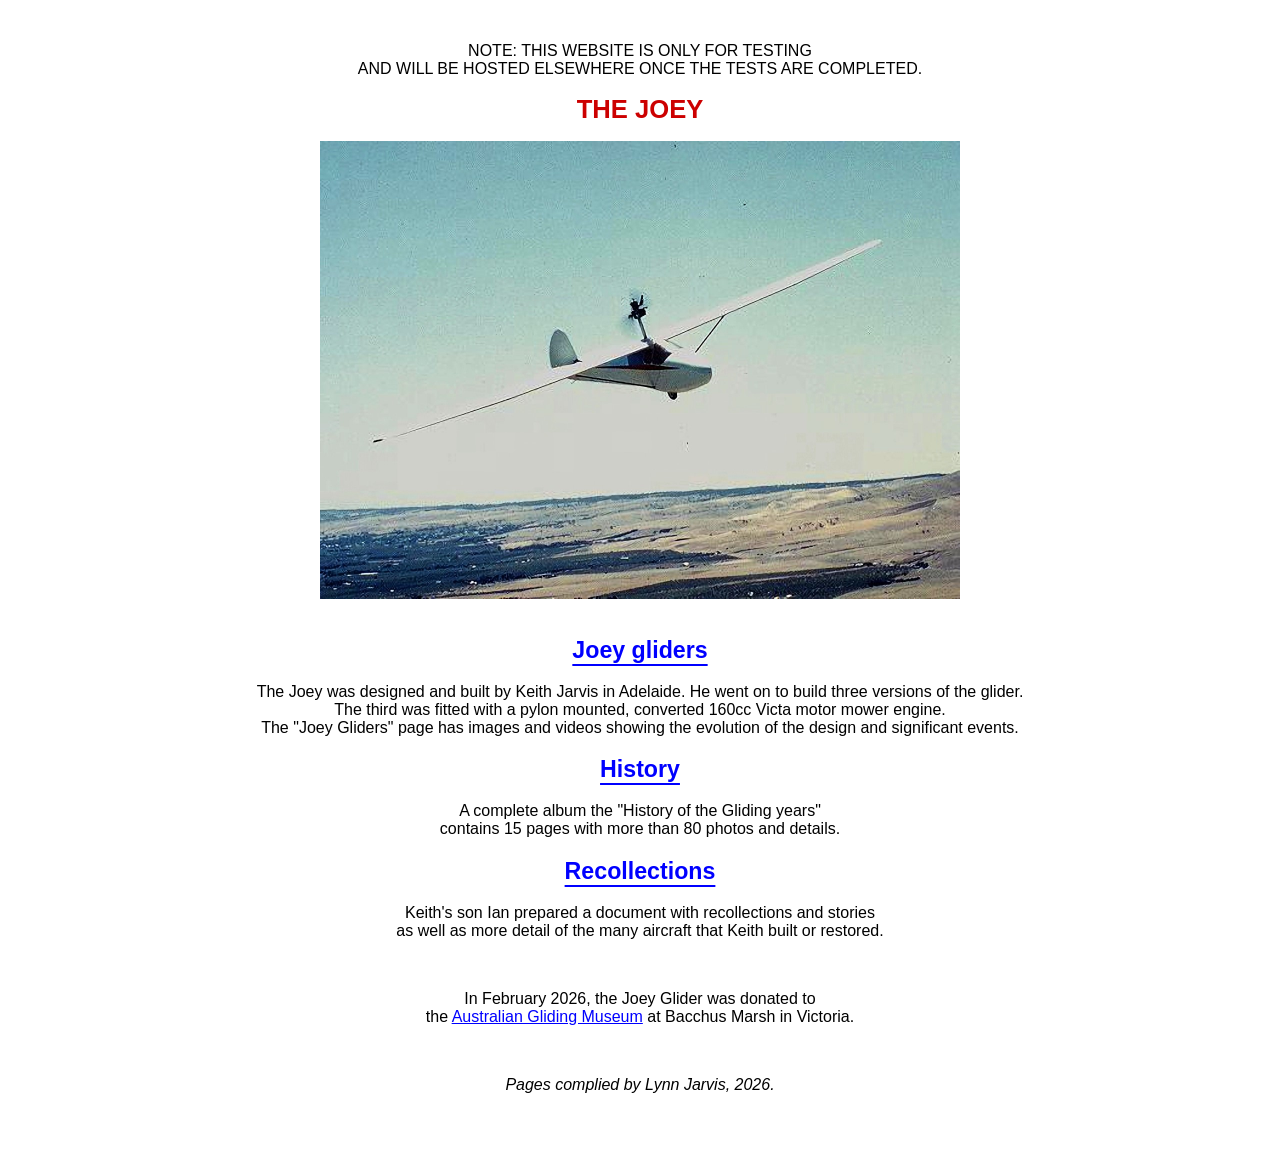
==== index.html @ c30df874 "Copy complete repo" ====
<!DOCTYPE HTML PUBLIC "-//W3C//DTD HTML 4.0 Transitional//EN">

<meta http-equiv="Content-Type" content="text/html; charset=UTF-8" />

<html>

<head>

<link rel="stylesheet" type="text/css" href="styles\generalstyles.css">

<title>The Joey</title>

<script language="JavaScript">

function popup(FILE, FEATURES) { 
    CONTENT = "<HTML><HEAD><TITLE>Enlarged image</TITLE></HEAD>" +
              "<BODY><CENTER><FORM><INPUT TYPE='BUTTON' VALUE='Close'" +
               "onClick='window.close()'></FORM><P><IMG SRC='" + FILE + 
               "' BORDER=0>" + "</CENTER>"+ "</BODY></HTML>";
              pop = window.open("","",FEATURES);
              pop.document.open();
              pop.focus();
              pop.document.write(CONTENT);
              pop.document.close();

} 


function view (imagefile) { 
   var winShell
   var atext, btext, ctext;
   var fso;
   var quoteS = String.fromCharCode(34);

   atext=self.location.href; // the current page path
   fso  = new ActiveXObject("Scripting.FileSystemObject"); 
   btext = fso.GetParentFolderName(atext); // path without the page name
   delete(fso);

   atext = quoteS + "\\" + btext + exefile  + quoteS; // add the image relative path and put in quotes
   atext = atext.replace( /\//g, '\\' ); // make sure the slashes are the right way round
   ctext = "btext = " + btext + " atext = " + atext;
   // alert(ctext);

   atext = "rundll32.exe %SystemRoot%\system32\shimgvw.dll,ImageView_Fullscreen";
   // add the image path
   atext = atext + "\\" + imagefile;
   alert(text);

   // Run the given executable
   winShell = new ActiveXObject("WScript.Shell");
   // winShell.Run(atext);
   delete(winShell);
}

</script>


</head>

<body>


<br>


<p style="text-align:center;">NOTE: THIS WEBSITE IS ONLY FOR TESTING<br>
AND WILL BE HOSTED ELSEWHERE ONCE THE TESTS ARE COMPLETED.<br>
</p>


<H1><CENTER>THE JOEY</CENTER></H1>

<center>
<img  src="IMAGES/joey_6_X2.jpg" width=640 ALT="Joey">
</center>
<br>

<h2><a href="Joey-Gliders.html" target="_blank">Joey gliders</a></h2>

<p style="text-align:center;">The Joey was designed and built by Keith Jarvis in Adelaide. He went on to build three versions of the glider.<br>
The third was fitted with a pylon mounted, converted 160cc Victa motor mower engine.<br>
The "Joey Gliders" page has images and videos showing the evolution of the design and significant events.
</p>

<h2 id="section1"><a href="Gliding-Years.html" target="_blank">History</a></h2>

<p style="text-align:center;">
A complete album the "History of the Gliding years"</a><br>contains 15 pages with more than 80 photos and details. 
</p>

<h2 id="section1"><a href="DOCUMENTS/private.pdf" target="_blank">Recollections</a></h2>

<p style="text-align:center;">
Keith's son Ian prepared a document with recollections and stories<br>
as well as more detail of the many aircraft that Keith built or restored.
</p>


<!--
<h2 id="section1"><a href="DOCUMENTS/Keith Jarvis and Joey Glider Stories.pdf" target="_blank">Recollections</a></h2>

<p style="text-align:center;">
Keith's son Ian prepared a document with recollections and stories<br>
as well as more detail of the many aircraft that Keith built or restored.
</p>
-->

<br>
<p style="text-align:center;">
In February 2026, the Joey Glider was donated to<br>
the <a href="https://australianglidingmuseum.org.au/" target="_blank">Australian Gliding Museum</a> at Bacchus Marsh in Victoria.
</p>

<br>
<p style="text-align:center;">
<i>
Pages complied by Lynn Jarvis, 2026.
</i>
</p>
<br><br><br>

</body>

</html>
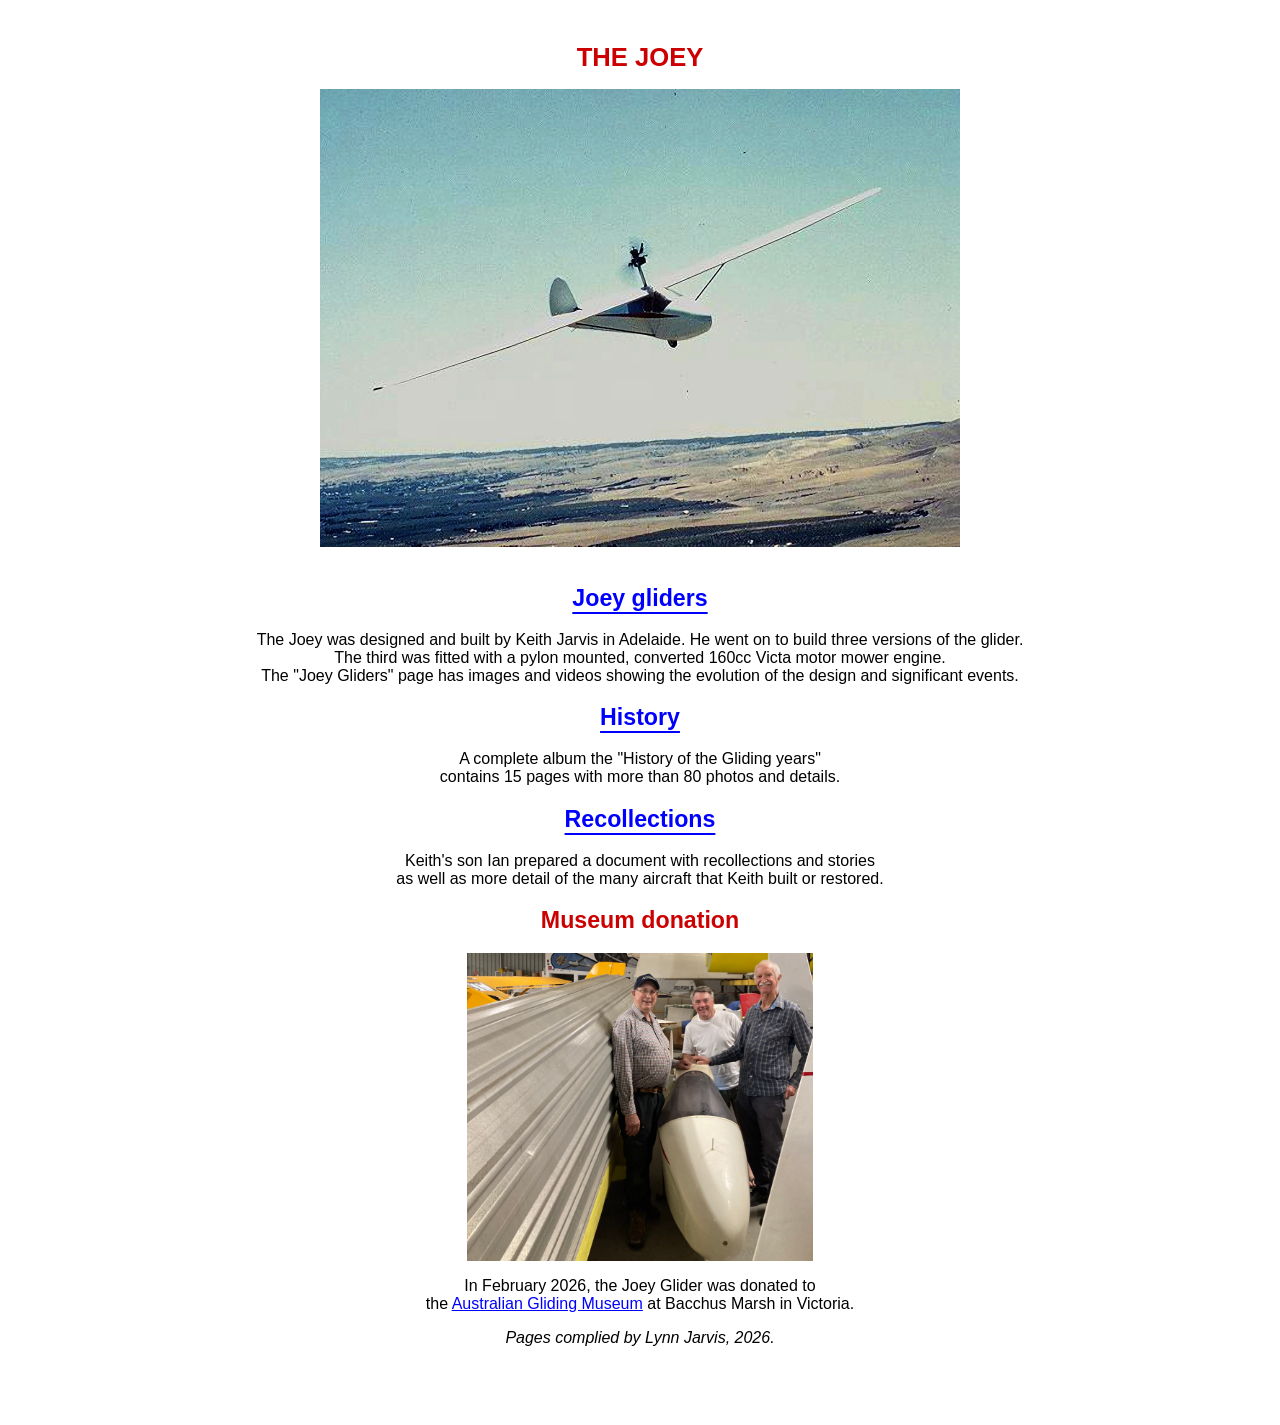
==== commit e96f3065: "Final corrections" ====
--- a/index.html
+++ b/index.html
@@ -63,12 +63,6 @@
 
 <br>
 
-
-<p style="text-align:center;">NOTE: THIS WEBSITE IS ONLY FOR TESTING<br>
-AND WILL BE HOSTED ELSEWHERE ONCE THE TESTS ARE COMPLETED.<br>
-</p>
-
-
 <H1><CENTER>THE JOEY</CENTER></H1>
 
 <center>
@@ -76,43 +70,39 @@
 </center>
 <br>
 
-<h2><a href="Joey-Gliders.html" target="_blank">Joey gliders</a></h2>
+<h2 id="section1"><a href="Joey-Gliders.html" target="_blank">Joey gliders</a></h2>
 
 <p style="text-align:center;">The Joey was designed and built by Keith Jarvis in Adelaide. He went on to build three versions of the glider.<br>
 The third was fitted with a pylon mounted, converted 160cc Victa motor mower engine.<br>
 The "Joey Gliders" page has images and videos showing the evolution of the design and significant events.
 </p>
 
-<h2 id="section1"><a href="Gliding-Years.html" target="_blank">History</a></h2>
+<h2 id="section2"><a href="Gliding-Years.html" target="_blank">History</a></h2>
 
 <p style="text-align:center;">
 A complete album the "History of the Gliding years"</a><br>contains 15 pages with more than 80 photos and details. 
 </p>
 
-<h2 id="section1"><a href="DOCUMENTS/private.pdf" target="_blank">Recollections</a></h2>
+
+<h2 id="section3"><a href="DOCUMENTS/Keith Jarvis and Joey Glider Stories.pdf" target="_blank">Recollections</a></h2>
 
 <p style="text-align:center;">
 Keith's son Ian prepared a document with recollections and stories<br>
 as well as more detail of the many aircraft that Keith built or restored.
 </p>
 
+<h2 id="section4">Museum donation</h2>
 
-<!--
-<h2 id="section1"><a href="DOCUMENTS/Keith Jarvis and Joey Glider Stories.pdf" target="_blank">Recollections</a></h2>
-
-<p style="text-align:center;">
-Keith's son Ian prepared a document with recollections and stories<br>
-as well as more detail of the many aircraft that Keith built or restored.
-</p>
--->
-
-<br>
+<center>
+<a href="IMAGES/museum_3.jpg">
+<img  src="IMAGES/museum_3.jpg" width=30% alt="museum">
+</a>
+</center>
 <p style="text-align:center;">
 In February 2026, the Joey Glider was donated to<br>
 the <a href="https://australianglidingmuseum.org.au/" target="_blank">Australian Gliding Museum</a> at Bacchus Marsh in Victoria.
 </p>
 
-<br>
 <p style="text-align:center;">
 <i>
 Pages complied by Lynn Jarvis, 2026.
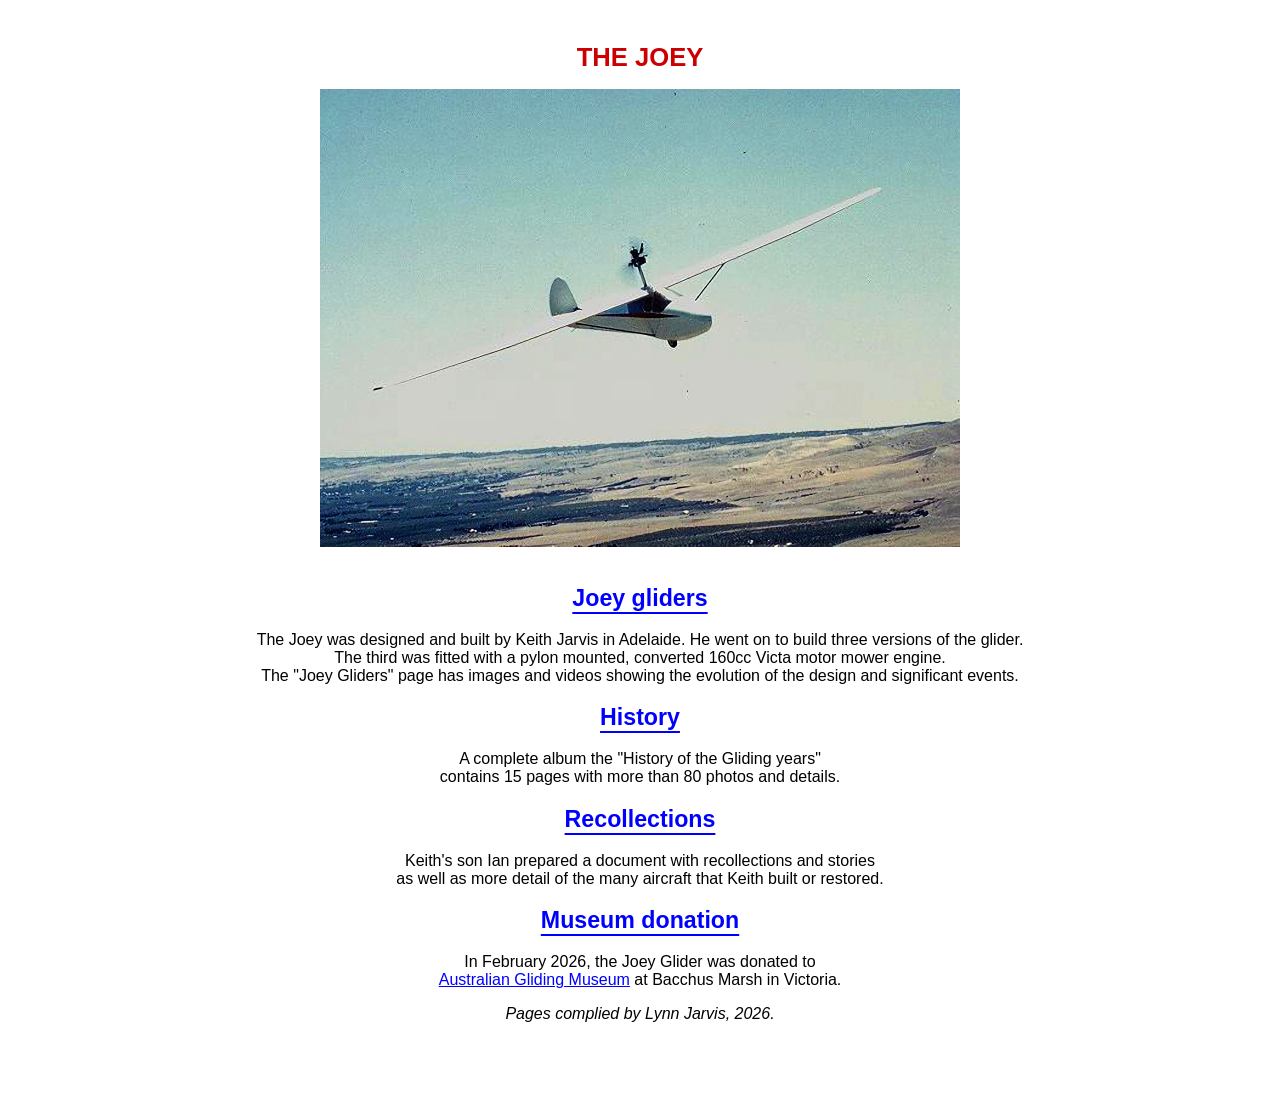
==== commit 8bb04306: "Museum donation Add link and photos" ====
--- a/index.html
+++ b/index.html
@@ -91,8 +91,12 @@
 as well as more detail of the many aircraft that Keith built or restored.
 </p>
 
-<h2 id="section4">Museum donation</h2>
+<h2 id="section4"><a href="Joey-Gliders.html#section5" target="_blank">Museum donation</a></h2>
+<p style="text-align:center;">
+In February 2026, the Joey Glider was donated to<br><a href=the "https://australianglidingmuseum.org.au/" target="_blank">Australian Gliding Museum</a> at Bacchus Marsh in Victoria.
+</p>
 
+<!--
 <center>
 <a href="IMAGES/museum_3.jpg">
 <img  src="IMAGES/museum_3.jpg" width=30% alt="museum">
@@ -102,6 +106,7 @@
 In February 2026, the Joey Glider was donated to<br>
 the <a href="https://australianglidingmuseum.org.au/" target="_blank">Australian Gliding Museum</a> at Bacchus Marsh in Victoria.
 </p>
+-->
 
 <p style="text-align:center;">
 <i>
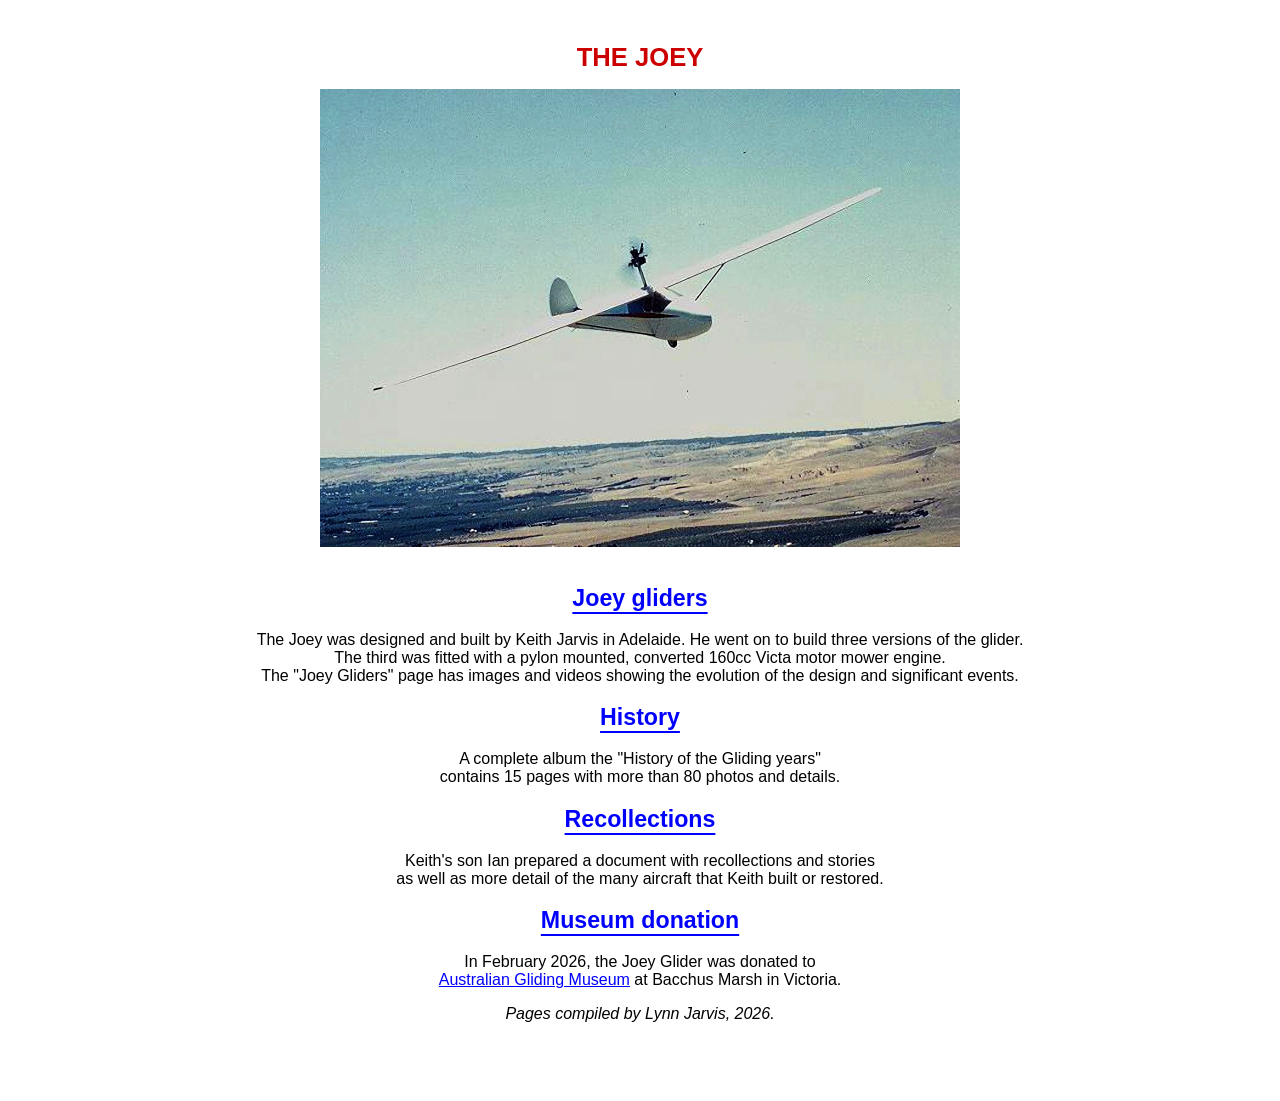
==== commit ef1c83fe: "Change joey-gawler image Other minor changes" ====
--- a/index.html
+++ b/index.html
@@ -9,6 +9,8 @@
 <link rel="stylesheet" type="text/css" href="styles\generalstyles.css">
 
 <title>The Joey</title>
+
+<link rel="icon" href="/favicon.ico" type="image/x-icon">
 
 <script language="JavaScript">
 
@@ -93,26 +95,15 @@
 
 <h2 id="section4"><a href="Joey-Gliders.html#section5" target="_blank">Museum donation</a></h2>
 <p style="text-align:center;">
-In February 2026, the Joey Glider was donated to<br><a href=the "https://australianglidingmuseum.org.au/" target="_blank">Australian Gliding Museum</a> at Bacchus Marsh in Victoria.
+In February 2026, the Joey Glider was donated to<br><a href="https://australianglidingmuseum.org.au/" target="_blank">Australian Gliding Museum</a> at Bacchus Marsh in Victoria.
 </p>
-
-<!--
-<center>
-<a href="IMAGES/museum_3.jpg">
-<img  src="IMAGES/museum_3.jpg" width=30% alt="museum">
-</a>
-</center>
-<p style="text-align:center;">
-In February 2026, the Joey Glider was donated to<br>
-the <a href="https://australianglidingmuseum.org.au/" target="_blank">Australian Gliding Museum</a> at Bacchus Marsh in Victoria.
-</p>
--->
 
 <p style="text-align:center;">
 <i>
-Pages complied by Lynn Jarvis, 2026.
+Pages compiled by Lynn Jarvis, 2026.
 </i>
 </p>
+
 <br><br><br>
 
 </body>
